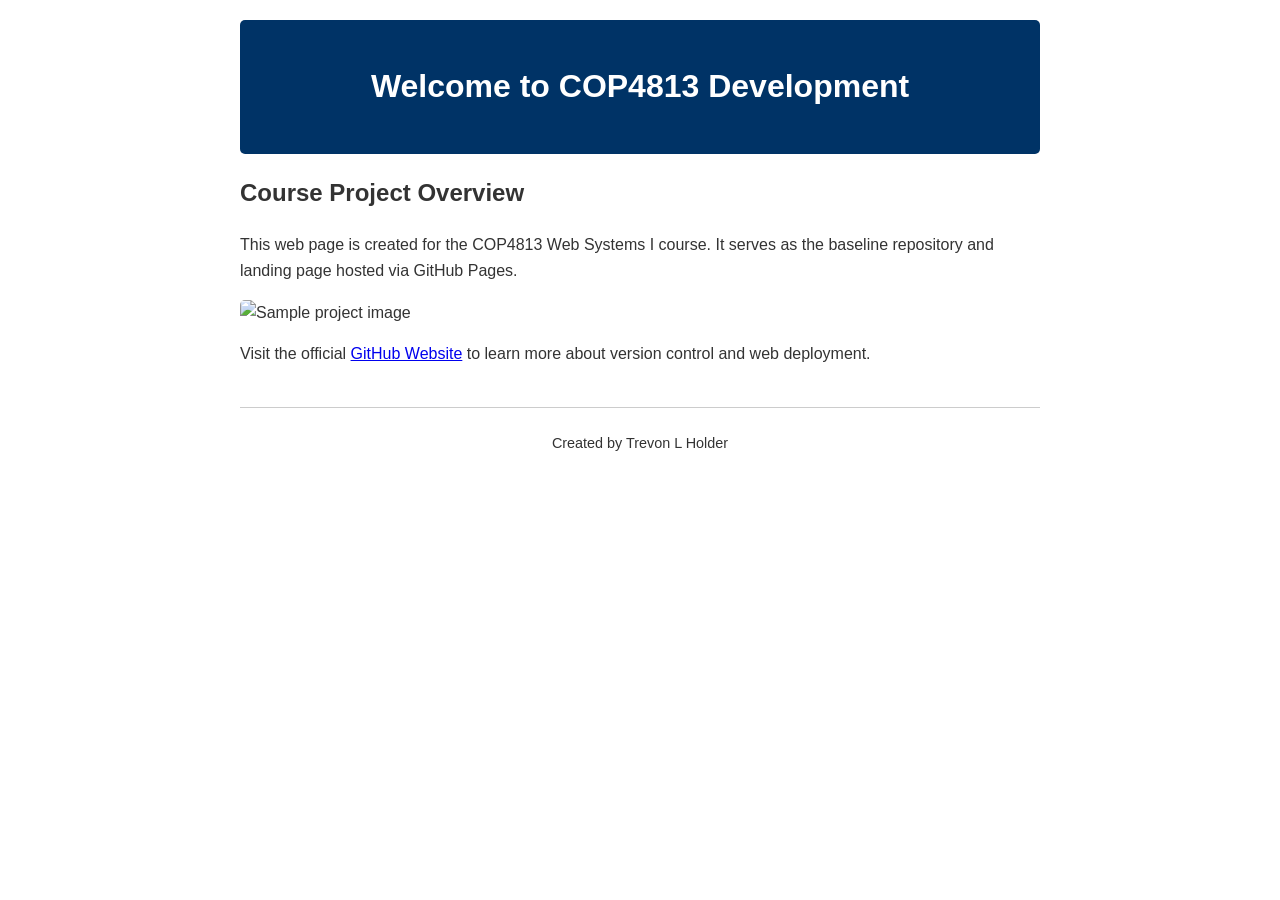
==== Index.html @ 8eeecaf2 "index.html" ====
<!DOCTYPE html>
<html lang="en">
<head>
    <meta charset="UTF-8">
    <meta name="viewport" content="width=device-width, initial-scale=1.0">
    <title>COP4813 Web Project</title>
    <style>
        body {
            font-family: Arial, sans-serif;
            max-width: 800px;
            margin: 0 auto;
            padding: 20px;
            line-height: 1.6;
            color: #333;
        }
        header {
            background-color: #003366;
            color: white;
            padding: 20px;
            text-align: center;
            border-radius: 5px;
        }
        main {
            margin: 20px 0;
        }
        img {
            max-width: 100%;
            height: auto;
            border-radius: 5px;
        }
        footer {
            margin-top: 40px;
            padding-top: 10px;
            border-top: 1px solid #ccc;
            font-size: 0.9em;
            text-align: center;
        }
    </style>
</head>
<body>

    <header>
        <h1>Welcome to COP4813 Development</h1>
    </header>

    <main>
        <h2>Course Project Overview</h2>
        <p>This web page is created for the COP4813 Web Systems I course. It serves as the baseline repository and landing page hosted via GitHub Pages.</p>

        <img src="https://picsum.photos/600/300" alt="Sample project image">

        <p>
            Visit the official <a href="https://github.com" target="_blank" rel="noopener">GitHub Website</a> to learn more about version control and web deployment.
        </p>
    </main>

    <footer>
        <p>Created by Trevon L Holder</p>
    </footer>

</body>
</html>
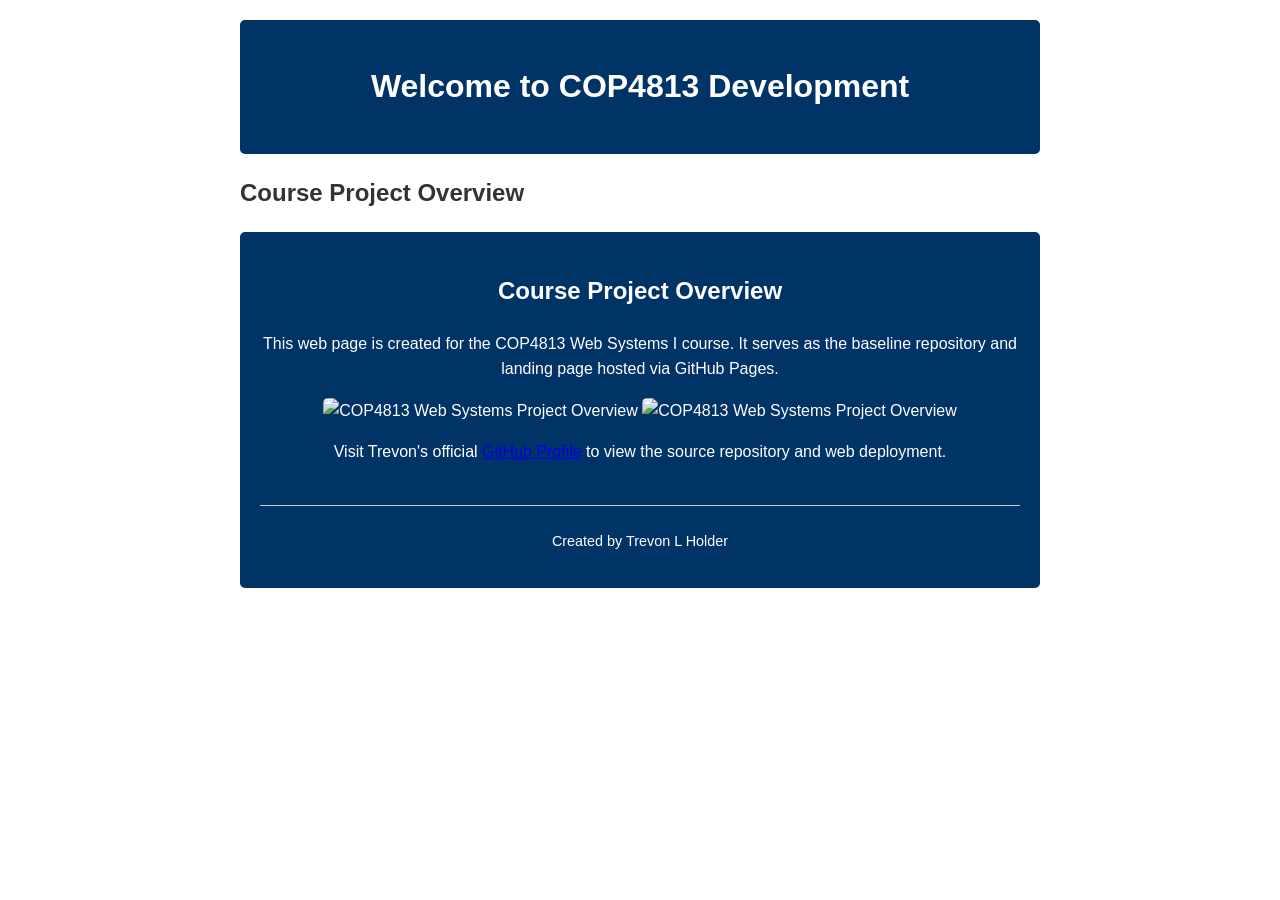
==== commit 71d10ac8: "Add files via upload" ====
--- a/Index.html
+++ b/Index.html
@@ -45,12 +45,18 @@
 
     <main>
         <h2>Course Project Overview</h2>
+       <header>
+       
+
+    <main>
+        <h2>Course Project Overview</h2>
         <p>This web page is created for the COP4813 Web Systems I course. It serves as the baseline repository and landing page hosted via GitHub Pages.</p>
 
-        <img src="https://picsum.photos/600/300" alt="Sample project image">
-
+        <!-- Updated local image path and alt text -->
+        <img src="project-preview.jpg" alt="COP4813 Web Systems Project Overview">
+<img src="images/project-preview.jpg" alt="COP4813 Web Systems Project Overview">
         <p>
-            Visit the official <a href="https://github.com" target="_blank" rel="noopener">GitHub Website</a> to learn more about version control and web deployment.
+            Visit Trevon's official <a href="https://github.com/tholder386" target="_blank" rel="noopener">GitHub Profile</a> to view the source repository and web deployment.
         </p>
     </main>
 
@@ -59,4 +65,6 @@
     </footer>
 
 </body>
-</html>+</html>
+
+
